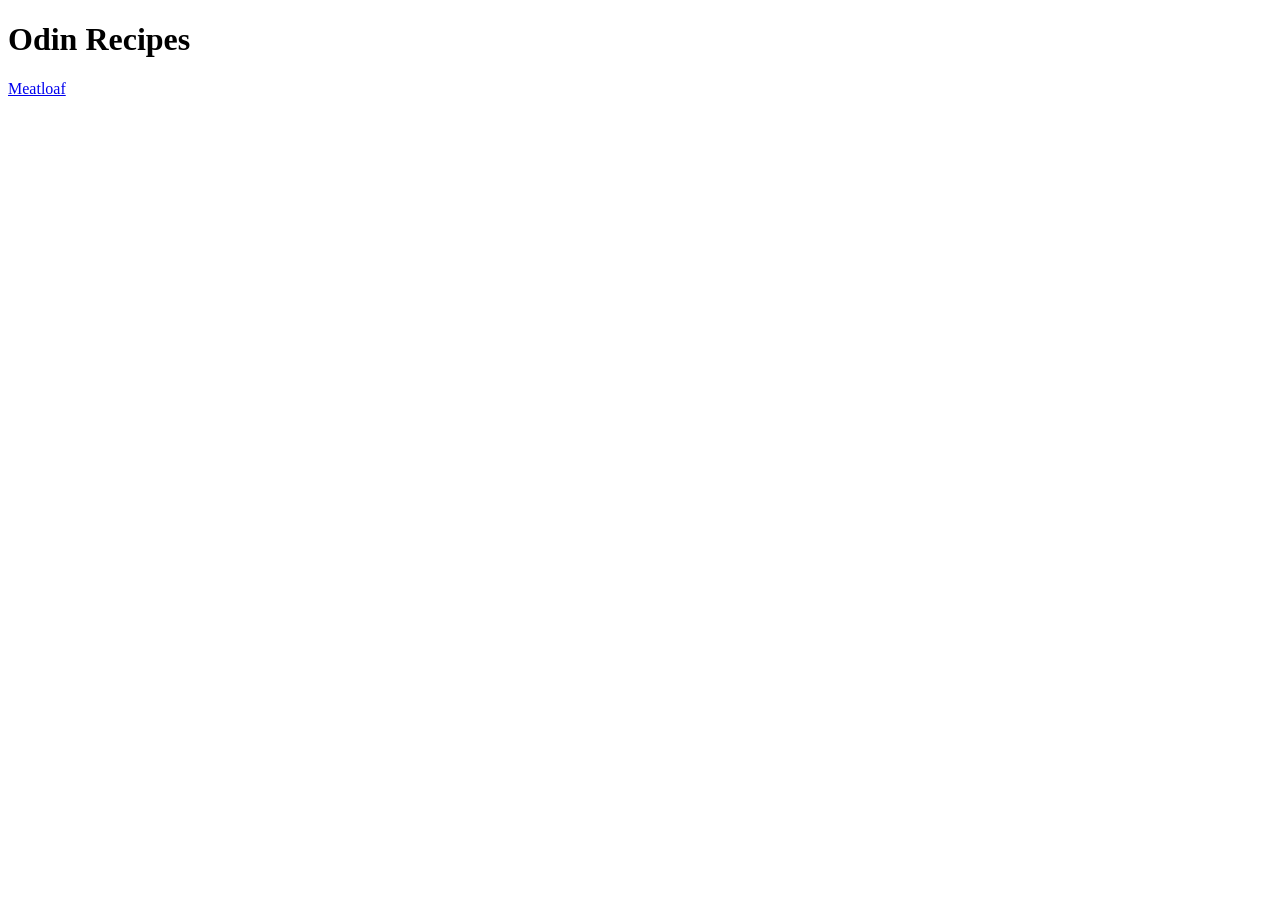
==== index.html @ 3e7d3837 "added a recipe page" ====
<!DOCTYPE html>
<html lang="en">
<head>
    <meta charset="UTF-8">
    <meta name="viewport" content="width=device-width, initial-scale=1.0">
    <title>Recipes</title>
</head>
<body>
    <h1>Odin Recipes</h1>
    <p><a href="recipes/meatloaf.html">Meatloaf</a></p>
</body>
</html>
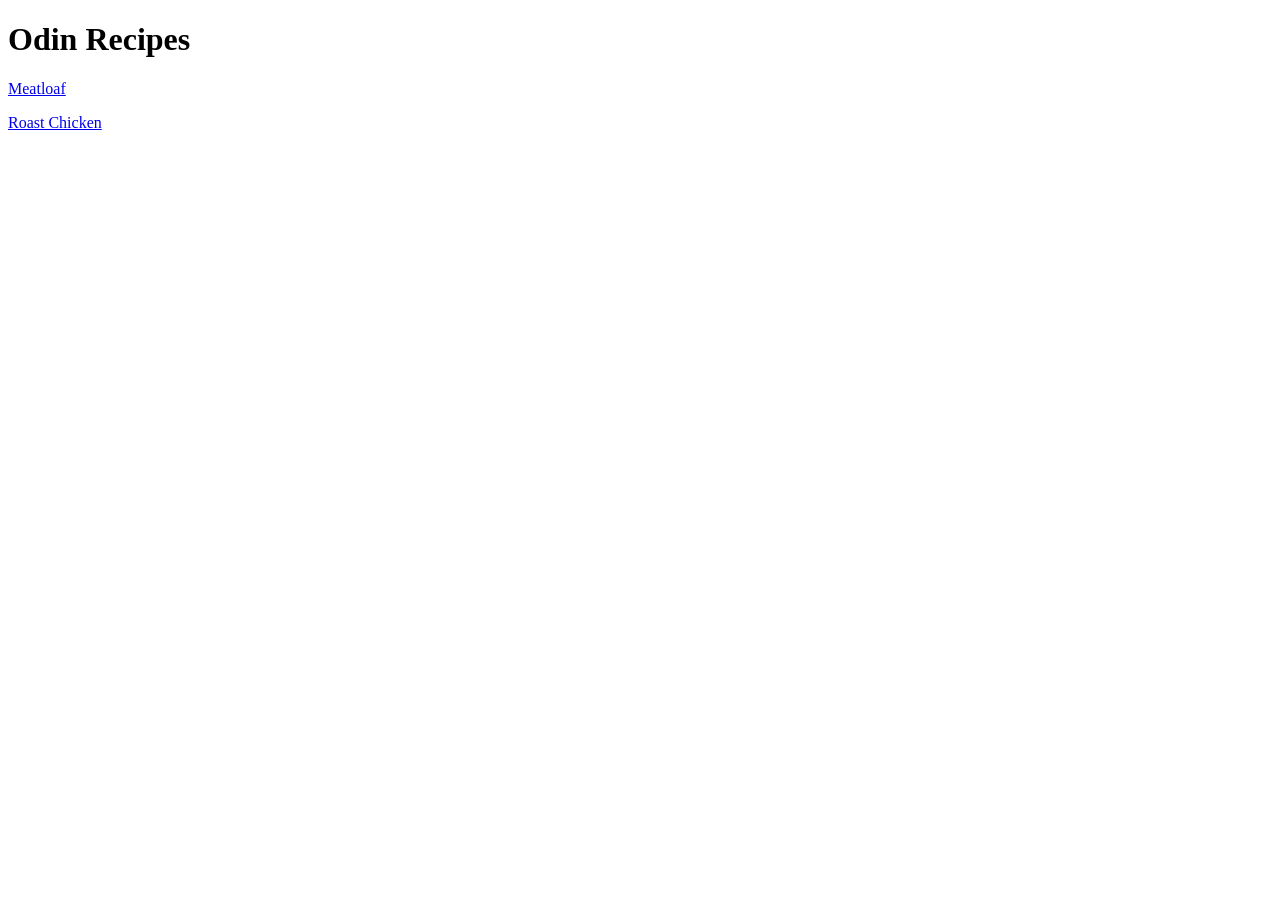
==== commit a319993f: "Added roast chicken page and its content" ====
--- a/index.html
+++ b/index.html
@@ -7,6 +7,7 @@
 </head>
 <body>
     <h1>Odin Recipes</h1>
-    <p><a href="recipes/meatloaf.html">Meatloaf</a></p>
+    <p><a href="./recipes/meatloaf.html">Meatloaf</a></p>
+    <p><a href="./recipes/roast-chicken.html">Roast Chicken</a></p>
 </body>
 </html>
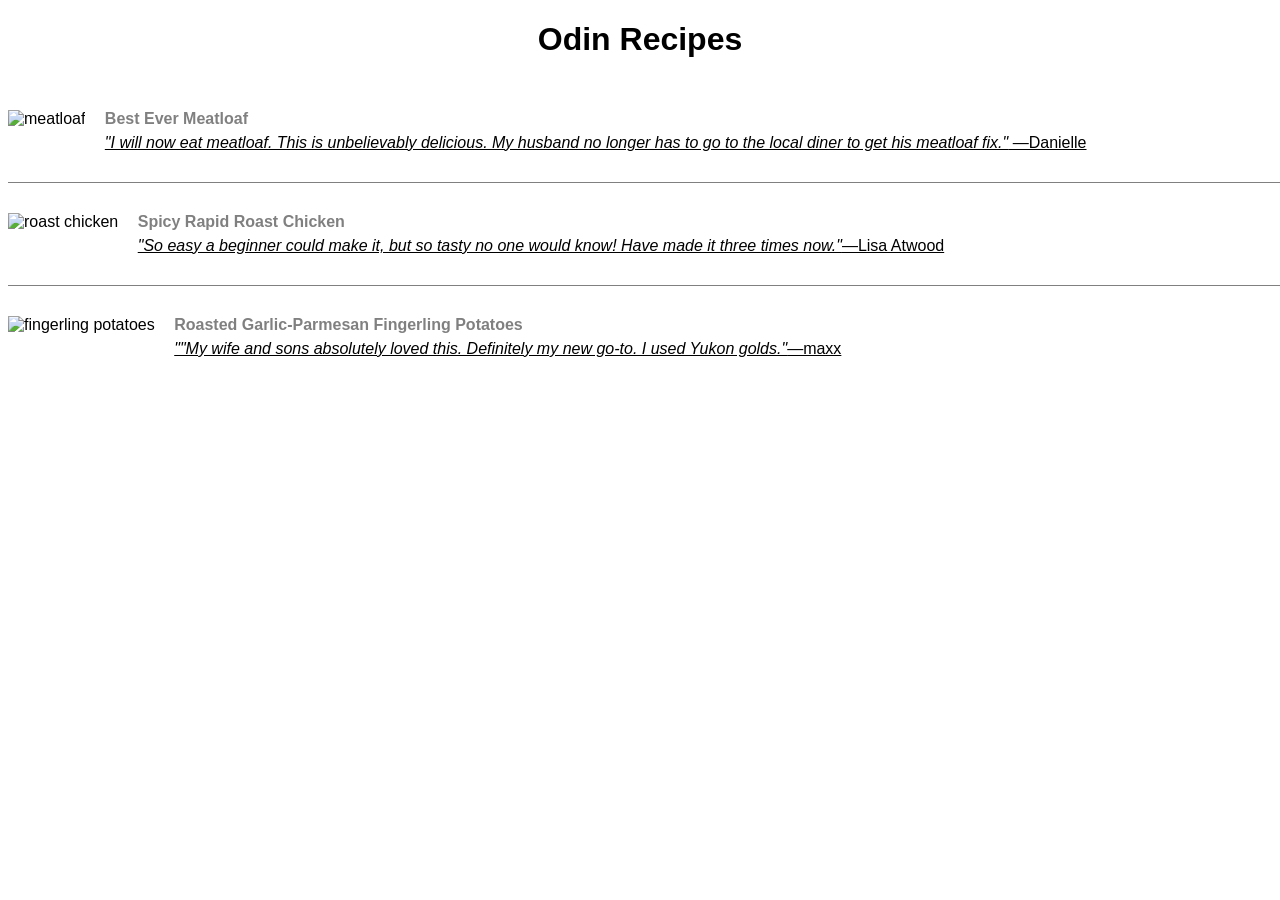
==== commit 31eacb60: "added another recipe(fingerling potatoes), modified my style.css to work with my recipes" ====
--- a/index.html
+++ b/index.html
@@ -4,10 +4,30 @@
     <meta charset="UTF-8">
     <meta name="viewport" content="width=device-width, initial-scale=1.0">
     <title>Recipes</title>
+    <link rel="stylesheet" href="./style.css">
 </head>
 <body>
     <h1>Odin Recipes</h1>
-    <p><a href="./recipes/meatloaf.html">Meatloaf</a></p>
-    <p><a href="./recipes/roast-chicken.html">Roast Chicken</a></p>
+    <p class="last not-last">
+        <img src="https://imagesvc.meredithcorp.io/v3/mm/image?url=https%3A%2F%2Fstatic.onecms.io%2Fwp-content%2Fuploads%2Fsites%2F43%2F2023%2F01%2F30%2F2295590-Best-Ever-Meatloaf-ddmfs-083-4x3-1.jpg&q=60&c=sc&poi=auto&orient=true&h=512" alt="meatloaf">
+        <span>
+            <strong>Best Ever Meatloaf</strong>
+            <a href="./recipes/meatloaf.html"><em>"I will now eat meatloaf. This is unbelievably delicious. My husband no longer has to go to the local diner to get his meatloaf fix."</em> —Danielle</a>
+        </span>
+    </p>
+    <p class="last not-last">
+        <img src="https://www.allrecipes.com/thmb/g7jOhJFaM4WJ-h77cOOZyFA1qDo=/0x512/filters:no_upscale():max_bytes(150000):strip_icc():format(webp)/197357_SpicyRapidRoastChicken4x3-12a56fb0acf449e8a6ab1dfb9a2b7367.jpg" alt="roast chicken">
+        <span>
+            <strong>Spicy Rapid Roast Chicken</strong>
+            <a href="./recipes/roast-chicken.html"><em>"So easy a beginner could make it, but so tasty no one would know! Have made it three times now."</em>—Lisa Atwood</a>
+        </span>
+    </p>
+    <p class="last">
+        <img src="https://www.allrecipes.com/thmb/ExYATsYmZMxS44_PCqObFQiMBvU=/750x0/filters:no_upscale():max_bytes(150000):strip_icc():format(webp)/269519-roasted-garlic-parmesan-fingerling-potatoes-ddmfs-4x3-hero-1584-eb70bae9c20e48dd8fc822da3f15f1fb.jpeg" alt="fingerling potatoes">
+        <span>
+            <strong>Roasted Garlic-Parmesan Fingerling Potatoes</strong>
+            <a href="./recipes/fingerling-potatoes.html"><em>""My wife and sons absolutely loved this. Definitely my new go-to. I used Yukon golds."</em>—maxx</a>
+        </span>
+    </p>
 </body>
 </html>
--- a/style.css
+++ b/style.css
@@ -0,0 +1,57 @@
+html {
+    font-family: sans-serif;
+    background-color: white;
+}
+
+.content {
+    margin: 0px auto;
+    padding: 10px 100px;
+    width: 1500px;
+}
+
+h1 {
+    text-align: center;
+}
+
+img {
+    width: 300px;
+    margin-right: 15px
+}
+
+.rep-img {
+    width: auto;
+    display: block;
+    margin: 0px auto
+}
+
+span{
+    color: gray;
+    display: inline-block;
+    vertical-align: top;
+}
+
+span a {
+    color: black;
+    display: block;
+    margin-top: 6px;
+}
+
+.home,
+h2,
+.last {
+    margin: 0px auto;
+    padding: 30px 0;
+    width: 1500px;
+    
+}
+
+.last.not-last {
+    border-bottom: 1px solid gray;
+}
+
+ol,
+ul {
+    margin: 0px auto;
+    padding-left: 50px;
+    width: 1500px;
+}
